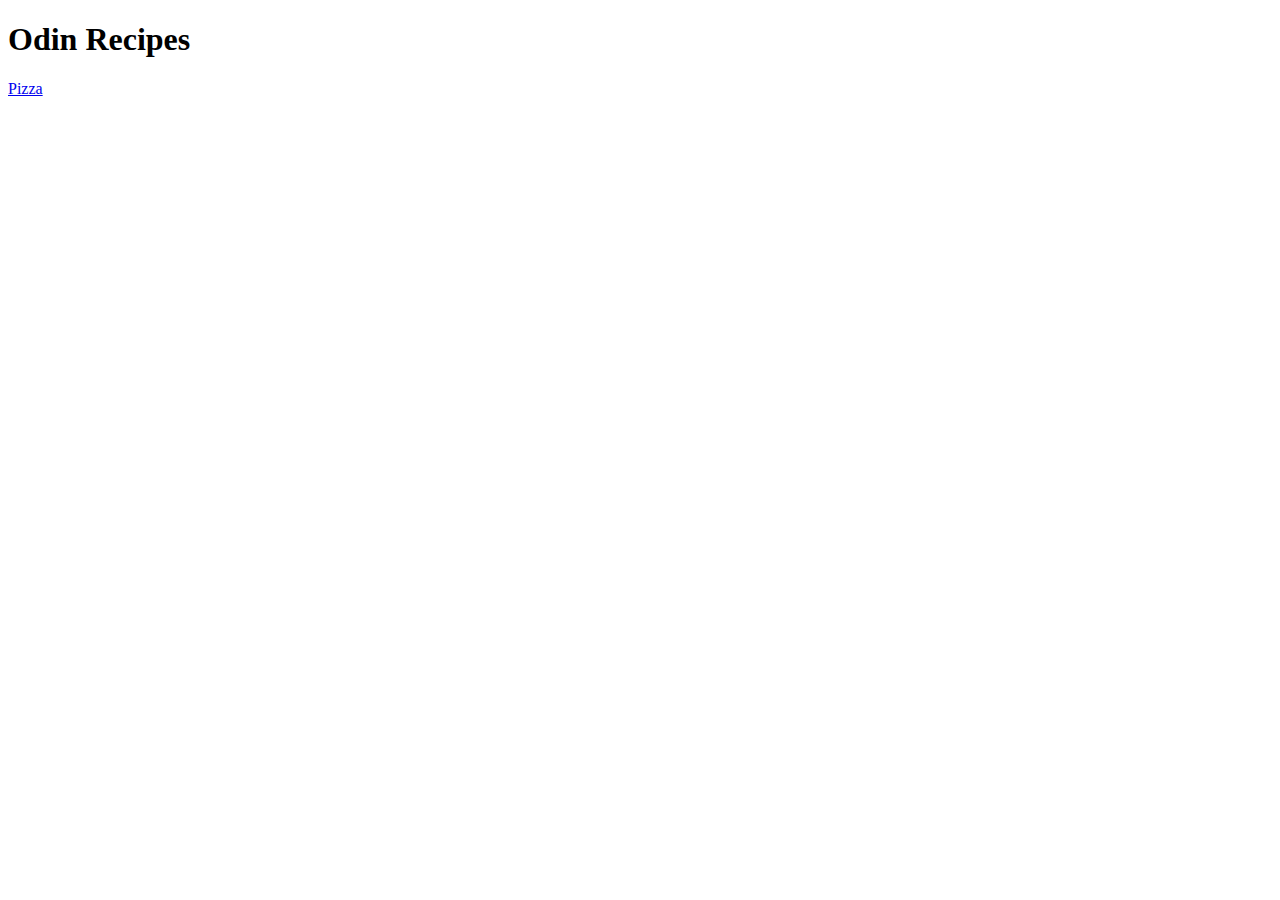
==== index.html @ ea3ab175 "Add index.html and recipe/pizza.html files" ====
<!DOCTYPE html>
<html lang="en">
<head>
    <meta charset="UTF-8">
    <meta name="viewport" content="width=>, initial-scale=1.0">
    <title>Document</title>
</head>
<body>
    <h1>Odin Recipes</h1>
    <a href="recipes/pizza.html">Pizza</a>
</body>
</html>
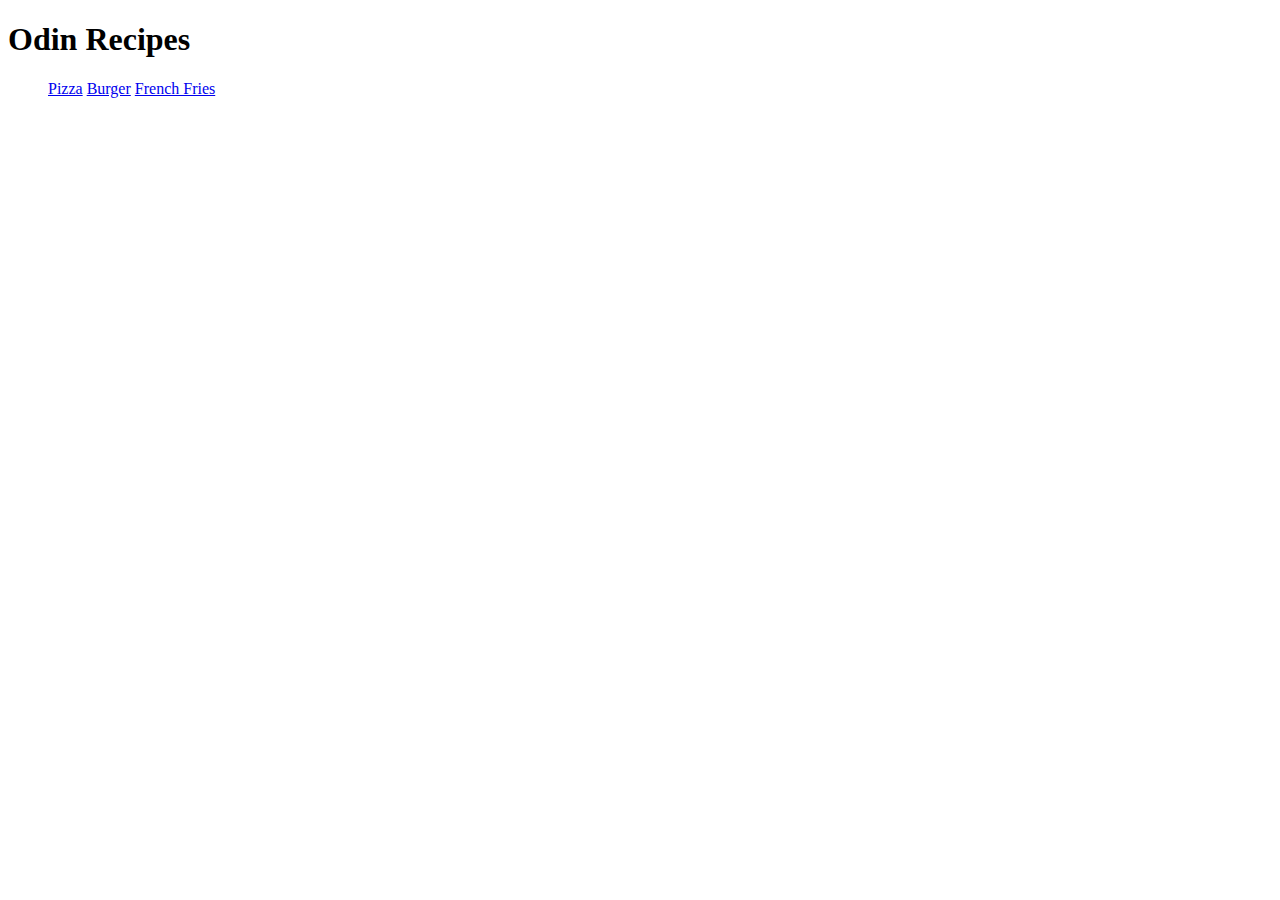
==== commit 49c18962: "Add images" ====
--- a/index.html
+++ b/index.html
@@ -7,6 +7,10 @@
 </head>
 <body>
     <h1>Odin Recipes</h1>
-    <a href="recipes/pizza.html">Pizza</a>
+    <ul>
+        <a href="recipes/pizza.html">Pizza</a>
+        <a href="recipes/burger.html">Burger</a>
+        <a href="recipes/french-fries.html">French Fries</a>
+    </ul>
 </body>
 </html>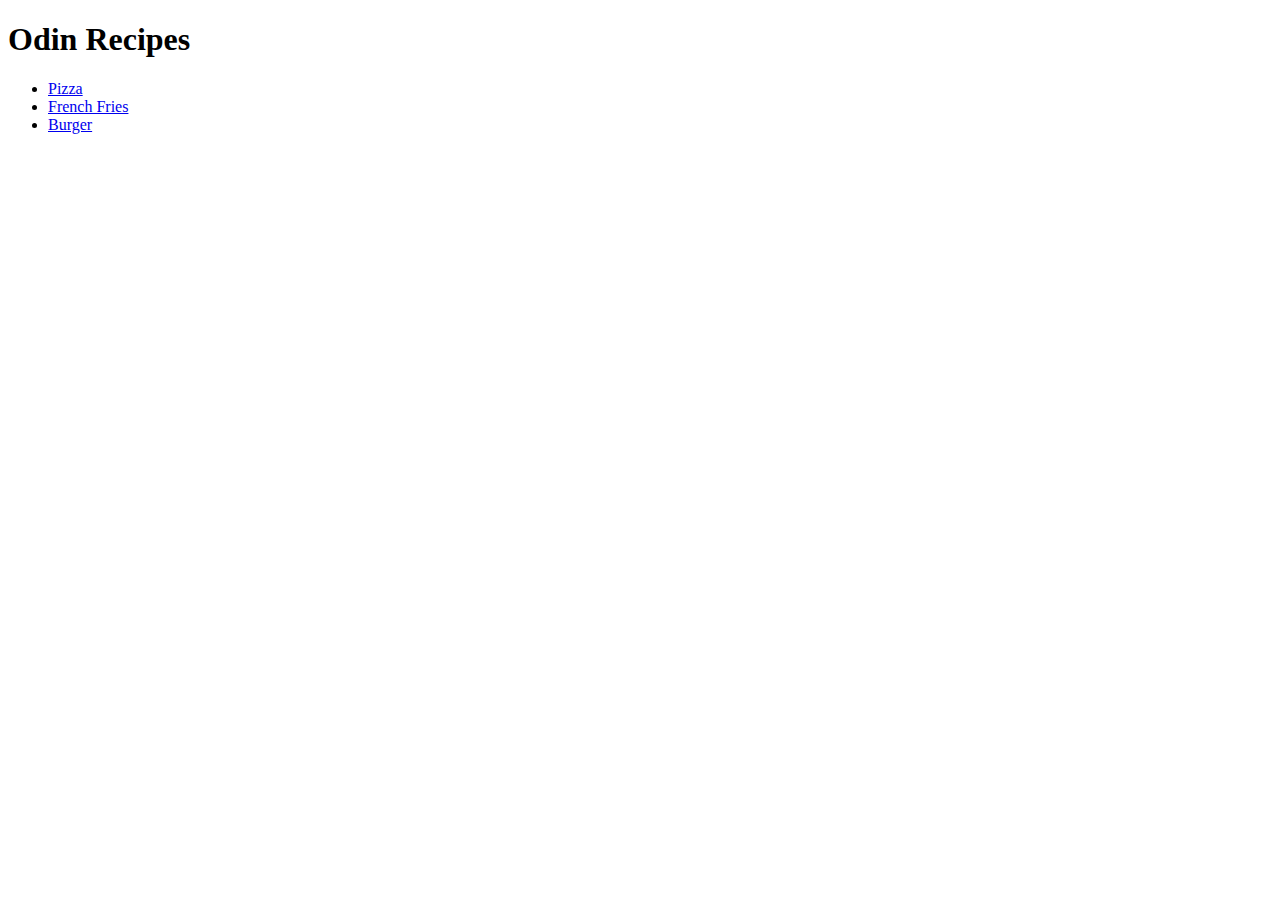
==== commit 645cf443: "Modify index.html" ====
--- a/index.html
+++ b/index.html
@@ -8,9 +8,9 @@
 <body>
     <h1>Odin Recipes</h1>
     <ul>
-        <a href="recipes/pizza.html">Pizza</a>
-        <a href="recipes/burger.html">Burger</a>
-        <a href="recipes/french-fries.html">French Fries</a>
+        <li><a href="recipes/pizza.html">Pizza</a></li>
+        <li><a href="recipes/french-fries.html">French Fries</a></li>
+        <li><a href="recipes/burger.html">Burger</a></li>
     </ul>
 </body>
 </html>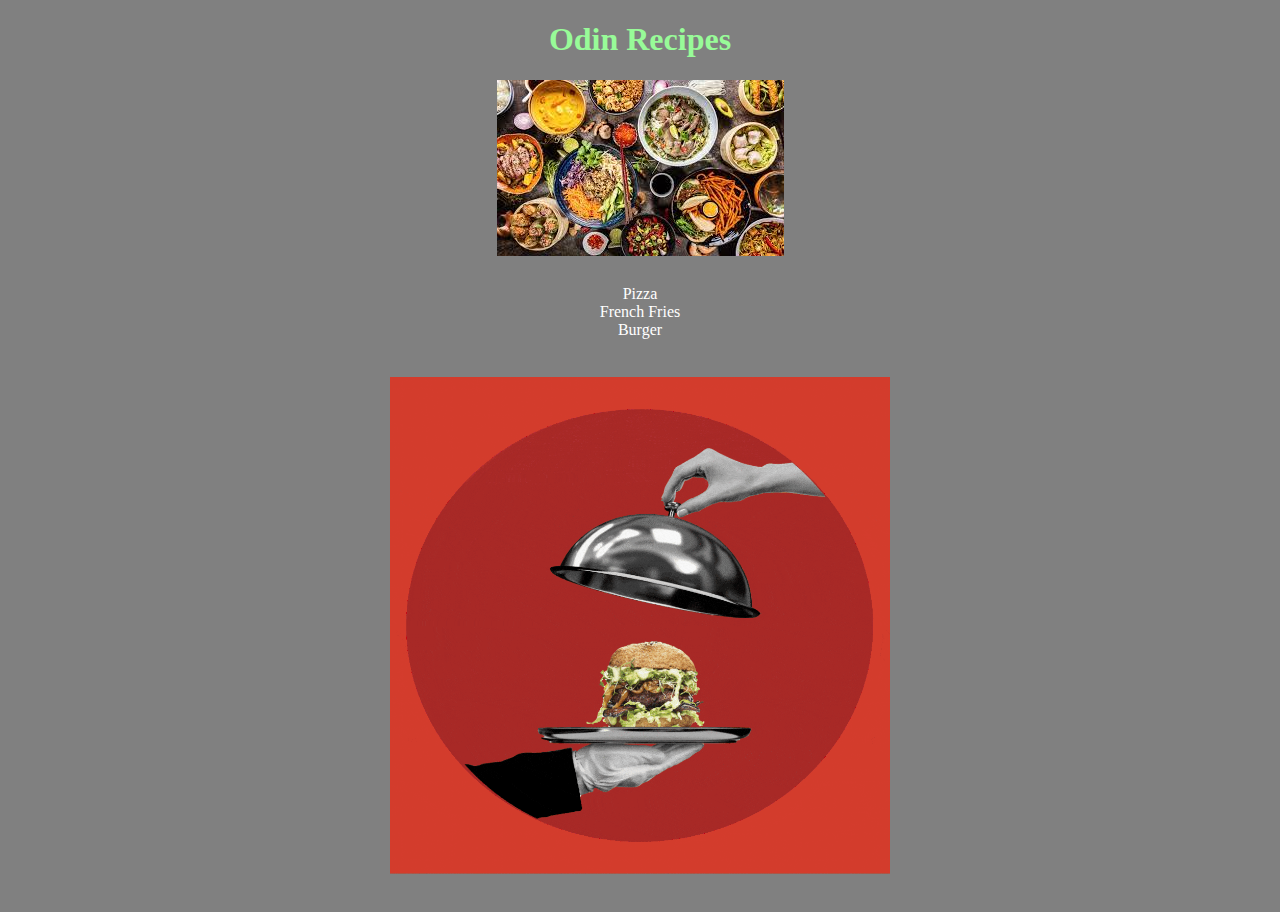
==== commit 57034513: "Add styling to each of the html files and a new animation in index.html" ====
--- a/index.html
+++ b/index.html
@@ -3,14 +3,16 @@
 <head>
     <meta charset="UTF-8">
     <meta name="viewport" content="width=>, initial-scale=1.0">
+    <link rel="stylesheet" href="./style.css">
     <title>Document</title>
 </head>
 <body>
     <h1>Odin Recipes</h1>
-    <ul>
-        <li><a href="recipes/pizza.html">Pizza</a></li>
-        <li><a href="recipes/french-fries.html">French Fries</a></li>
-        <li><a href="recipes/burger.html">Burger</a></li>
-    </ul>
+    <img src="./img/food.jpeg" alt="Image of different food items">
+    <br>
+    <a href="recipes/pizza.html">Pizza</a><br>
+    <a href="recipes/french-fries.html">French Fries</a><br>
+    <a href="recipes/burger.html">Burger</a><br>
+    <img src="./img/animate.gif" alt="Animation of different food items">
 </body>
 </html>--- a/style.css
+++ b/style.css
@@ -0,0 +1,23 @@
+body {
+    background-color: rgb(128, 128, 128);
+    text-align: center;
+}
+
+h1 {
+    color: palegreen;
+}
+
+a {
+    color: white;
+    text-decoration: none;
+}
+
+img {
+    margin-bottom: 2%;
+}
+
+img[src="./img/animate.gif"] {
+    width: 500px;
+    height: auto;
+    margin-top: 3%;
+}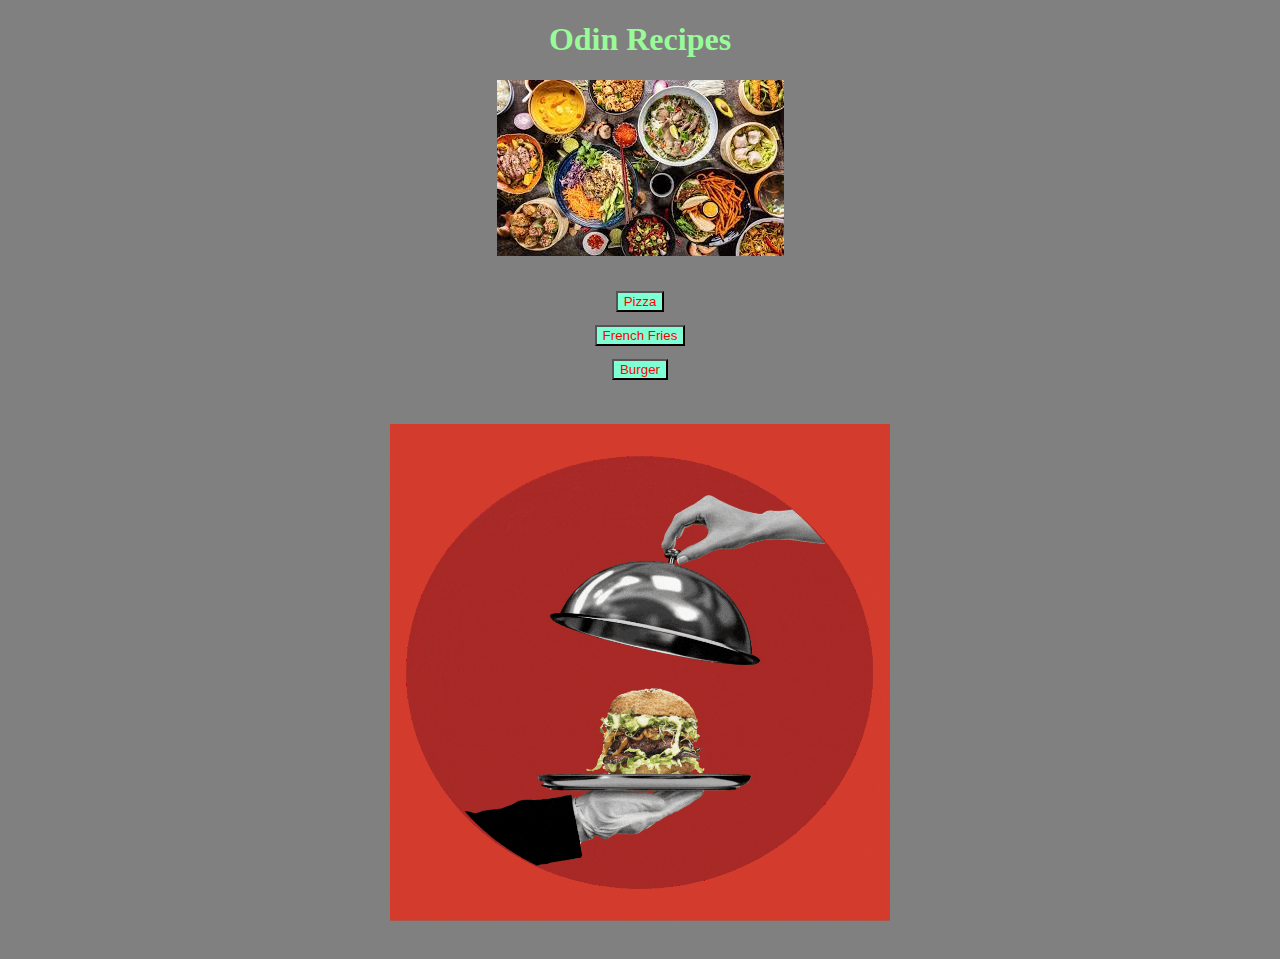
==== commit 46d93088: "Modify index.html and style.css to include buttons" ====
--- a/index.html
+++ b/index.html
@@ -2,7 +2,7 @@
 <html lang="en">
 <head>
     <meta charset="UTF-8">
-    <meta name="viewport" content="width=>, initial-scale=1.0">
+    <meta name="viewport" content="width=device-width, initial-scale=1.0">
     <link rel="stylesheet" href="./style.css">
     <title>Document</title>
 </head>
@@ -10,9 +10,9 @@
     <h1>Odin Recipes</h1>
     <img src="./img/food.jpeg" alt="Image of different food items">
     <br>
-    <a href="recipes/pizza.html">Pizza</a><br>
-    <a href="recipes/french-fries.html">French Fries</a><br>
-    <a href="recipes/burger.html">Burger</a><br>
+    <a href="recipes/pizza.html"><button>Pizza</button></a><br>
+    <a href="recipes/french-fries.html"><button>French Fries</button></a><br>
+    <a href="recipes/burger.htm"><button>Burger</button></a><br>
     <img src="./img/animate.gif" alt="Animation of different food items">
 </body>
 </html>--- a/style.css
+++ b/style.css
@@ -20,4 +20,10 @@
     width: 500px;
     height: auto;
     margin-top: 3%;
+}
+
+button {
+    background-color: aquamarine;
+    color: red;
+    margin: 0.5%;
 }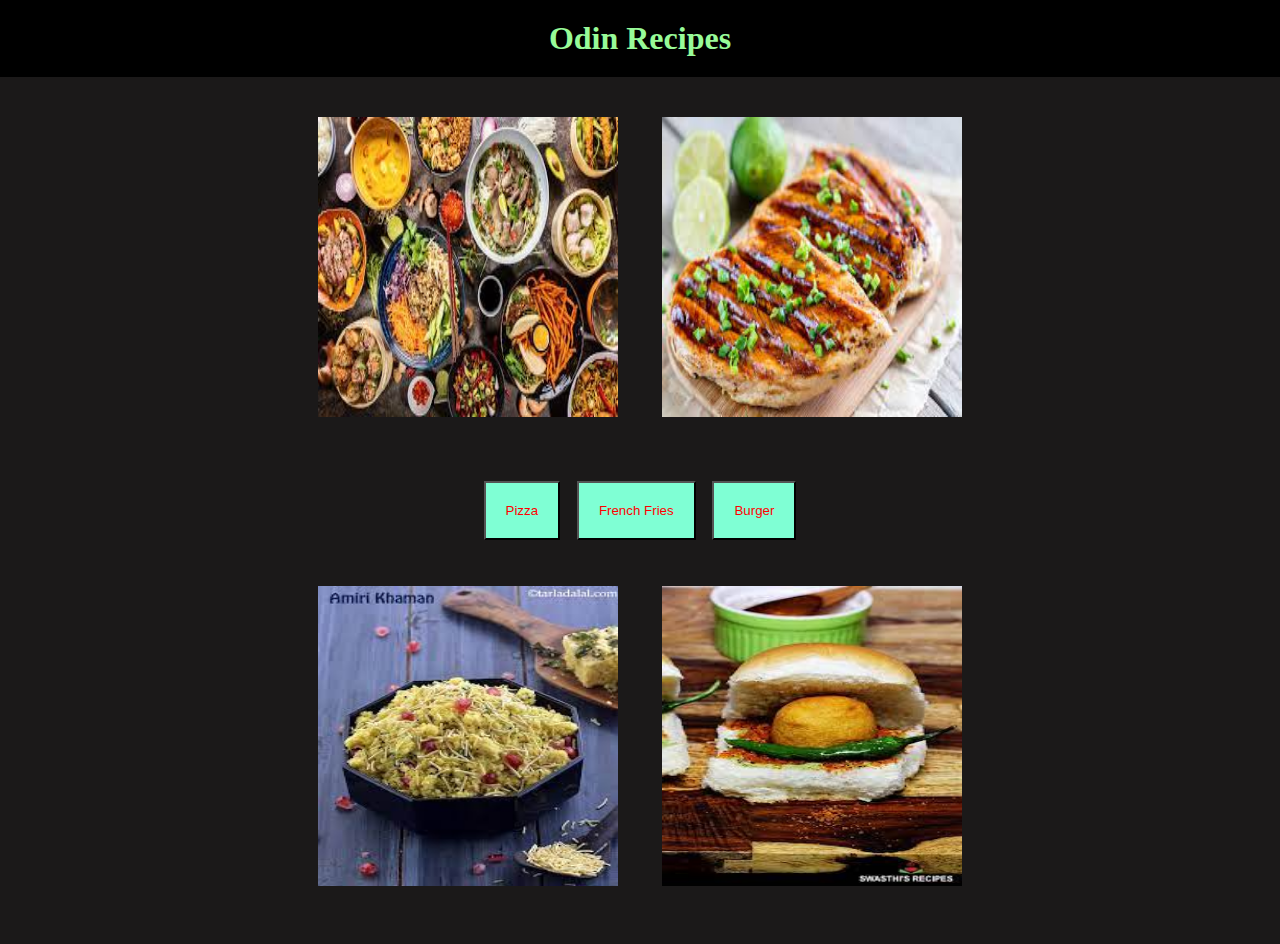
==== commit 72e6491e: "Change the images and alter the styling of the home page" ====
--- a/index.html
+++ b/index.html
@@ -7,12 +7,21 @@
     <title>Document</title>
 </head>
 <body>
-    <h1>Odin Recipes</h1>
-    <img src="./img/food.jpeg" alt="Image of different food items">
-    <br>
-    <a href="recipes/pizza.html"><button>Pizza</button></a><br>
-    <a href="recipes/french-fries.html"><button>French Fries</button></a><br>
-    <a href="recipes/burger.htm"><button>Burger</button></a><br>
-    <img src="./img/animate.gif" alt="Animation of different food items">
+    <header>
+        <h1>Odin Recipes</h1>
+    </header>
+    <div class="image">
+        <img src="./img/food1.jpeg" alt="Image of different food items">
+        <img src="./img/food2.jpeg" alt="Image of a chicken steak">
+    </div>
+    <div class="links">
+        <a href="recipes/pizza.html"><button>Pizza</button></a>
+        <a href="recipes/french-fries.html"><button>French Fries</button></a>
+        <a href="recipes/burger.html"><button>Burger</button></a>
+    </div>
+    <div class="image">
+        <img src="./img/food3.jpeg" alt="Image of sev khamani">
+        <img src="./img/food4.jpeg" alt="Image of a vada pav">
+    </div>
 </body>
 </html>--- a/style.css
+++ b/style.css
@@ -1,5 +1,5 @@
 body {
-    background-color: rgb(128, 128, 128);
+    background-color: rgb(27, 25, 25);
     text-align: center;
 }
 
@@ -26,4 +26,27 @@
     background-color: aquamarine;
     color: red;
     margin: 0.5%;
-}+    padding: 20px;
+}
+
+.image {
+    display: inline-block;
+    padding: 20px;
+}
+
+img {
+    padding: 20px;
+    width: 300px;
+    height: 300px;
+}
+
+header {
+    background-color: black;
+    text-align: center;
+    padding: 20px;
+}
+
+* {
+    margin: 0px;
+    padding: 0px;
+}
